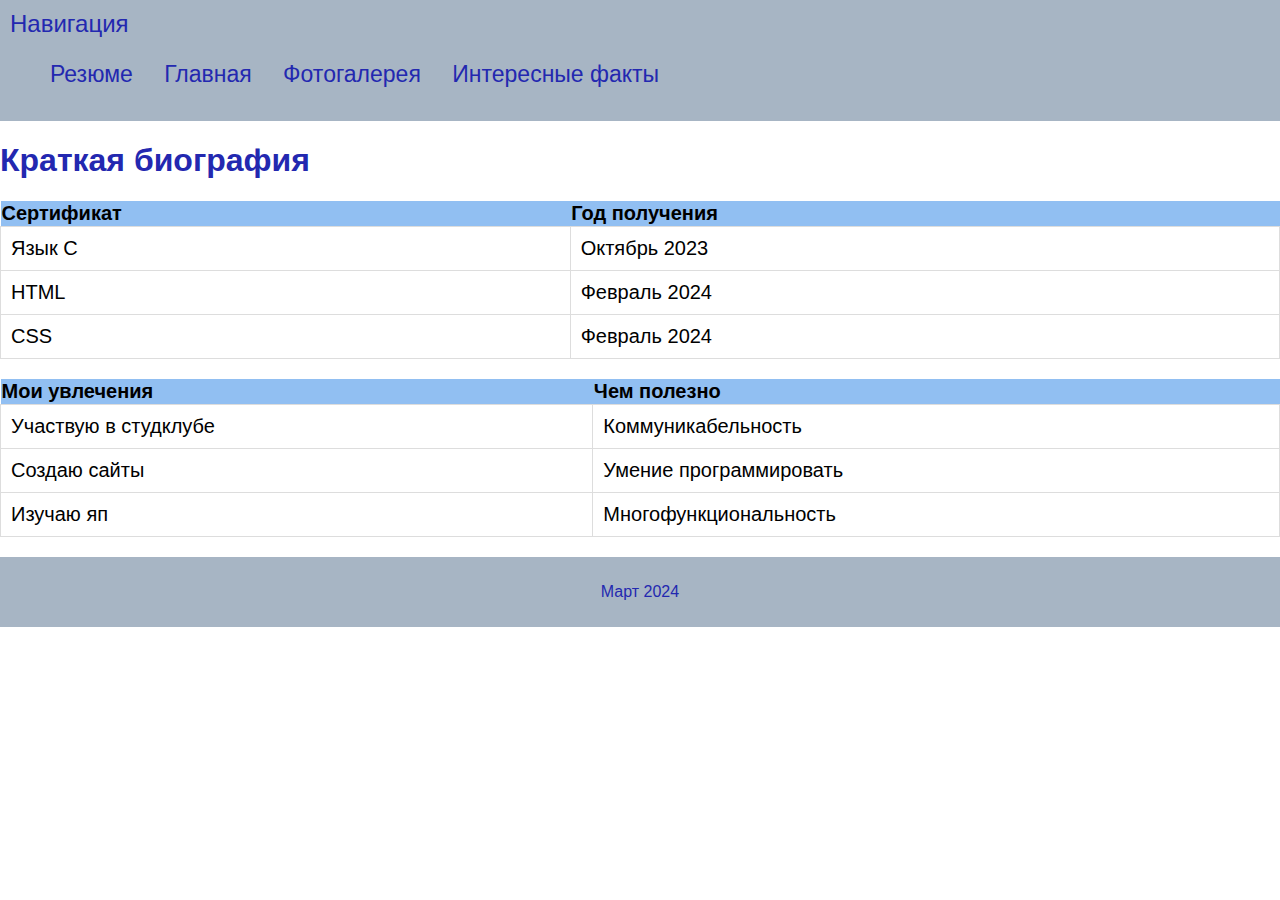
==== bio.html @ 6f419fdb "Add files via upload" ====
<!doctype html>
<html lang="ru">
<head>
	<meta charset="UTF-8">
	<meta name="viewport"
	content="width=device-width, user-scalable-no, initial-scale=1.0, maximum-scale=1.0, minimum-scale=1.0">
	<title>Биография</title>
	<link rel="apple-touch-icon" sizes="180x180" href="favicon/apple-touch-icon.png">
	<link rel="icon" type="image/png" sizes="32x32" href="favicon/favicon-32x32.png">
	<link rel="icon" type="image/png" sizes="16x16" href="favicon/favicon-16x16.png">
	<link rel="manifest" href="favicon/site.webmanifest">
	<link rel="stylesheet" href="style.css">
</head>
<body>
	<header class="header">
		<section class="header-top">
			<span class="logo">Навигация</span>
			<nav class="navigation">
				<ul class="menu">
					<li class="menu-elemets">
						<a class="menu-elemets__link "href="rezume.html">Резюме</a>
					</li>
					<li class="menu-elemets">
						<a class="menu-elemets__link" href="index.html">Главная</a>
					</li>
					<li class="menu-elemets">
						<a class="menu-elemets__link" href="photo.html">Фотогалерея</a>
					</li>
					<li class="menu-elemets">
						<a class="menu-elemets__link" href="facts.html">Интересные факты</a>
					</li>
				</ul>
			</nav>
		</section>
	</header>
	
	<h1>Краткая биография</h1>

	<table class="tabl1">
		<tr>
			<th>Сертификат</th>
			<th>Год получения</th>
		</tr>
		<tr>
			<td>Язык С</td>
			<td>Октябрь 2023</td>
		</tr>
		<tr>
			<td>HTML</td>
			<td>Февраль 2024</td>
		</tr>
		<tr>
			<td>CSS</td>
			<td>Февраль 2024</td>
		</tr>
	</table>

	<table class="tabl2">
		<tr>
			<th>Мои увлечения</th>
			<th>Чем полезно</th>
		</tr>
		<tr>
			<td>Участвую в студклубе</td>
			<td>Коммуникабельность</td>
		</tr>
		<tr>
			<td>Создаю сайты</td>
			<td>Умение программировать</td>
		</tr>
		<tr>
			<td>Изучаю яп</td>
			<td>Многофункциональность</td>
		</tr>
	</table>
	<footer>
		<p>Март 2024</p>
	</footer>
</body>
</html>
---- style.css ----
body{
	font-family: Arial, sans-serif ;
	margin: 0 ;
	padding: 0 ;
	background-color: #FFFFFF;

}

h1{
	color: #2328B0;
}

.header{
	background-color: #A7B5C4 ;
	color: #FFF;
	padding: 10px;
}

.logo{
	margin-right: 15px;
	color: #2328B0;
	font-size: 24px;
}

.title{
	margin: 10px;
}

.menu{
	list-style-type: none;
	font-size: 23px;
}

.menu-elemets{
	display: inline;
	margin-right: 25px;
}

.menu-elemets__link{
	text-decoration: none;
	color: #2328B0;
}

.name{
	text-align: center;
}

.description{
	text-align: center;
}

.information{
	margin: 10px;
}

.header-center{
	font-size: 30px;
}

.tabl1{
	width: 100%;
	border-collapse: collapse;
	margin-bottom: 20px;
	font-size: 20px;
}

.tabl2{
	width: 100%;
	border-collapse: collapse;
	margin-bottom: 20px;
	font-size: 20px;
}

th{
	background-color: #91BFF2;
	font-weight: bold;
	text-align: left;
}

.tabl1 td{
	padding: 10px;
	border: 1px solid #DDD;
}

.tabl2 td{
	padding: 10px;
	border: 1px solid #DDD;
}

.photo{
	display: flex;
	flex-wrap: wrap;
	justify-content: center;
}

.photo img{
	max-width: 50%;
	height: auto;
	margin: 10px;
}

.information{
	font-size: 24px;
	margin: 10px;
}

footer{
	background-color: #A7B5C4;
	color: #2328B0;
	padding: 10px;
	text-align: center;
}

.socials{
	margin-right: 25px;
}

.socials-elemets{
	display: inline;
	margin-right: 25px;
}

.socials-elemets__link{
	color: #2328B0;
}

.facts{
	font-size: 30px;
}
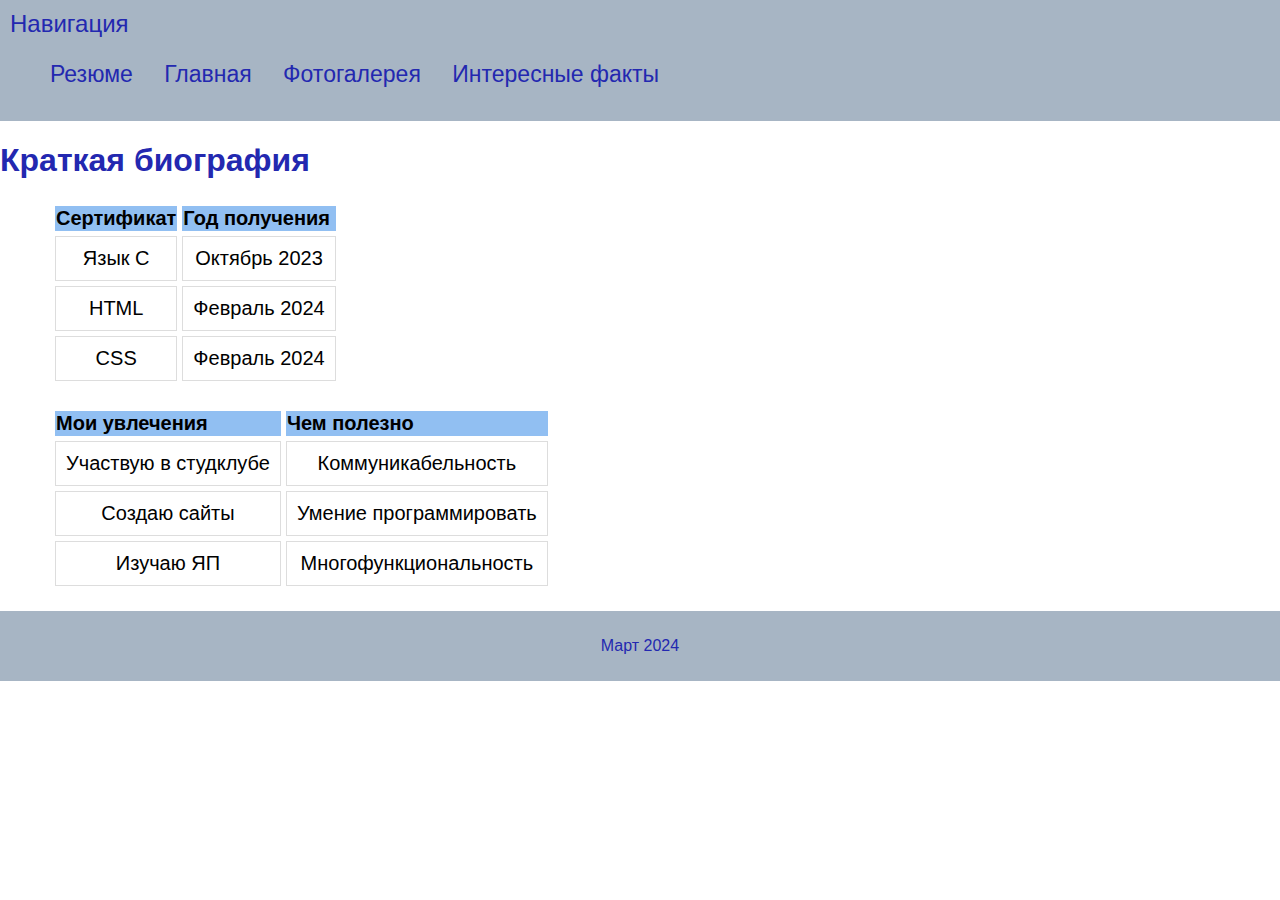
==== commit fb129e1d: "Update bio.html" ====
--- a/bio.html
+++ b/bio.html
@@ -5,10 +5,10 @@
 	<meta name="viewport"
 	content="width=device-width, user-scalable-no, initial-scale=1.0, maximum-scale=1.0, minimum-scale=1.0">
 	<title>Биография</title>
-	<link rel="apple-touch-icon" sizes="180x180" href="favicon/apple-touch-icon.png">
-	<link rel="icon" type="image/png" sizes="32x32" href="favicon/favicon-32x32.png">
-	<link rel="icon" type="image/png" sizes="16x16" href="favicon/favicon-16x16.png">
-	<link rel="manifest" href="favicon/site.webmanifest">
+	<link rel="apple-touch-icon" sizes="180x180" href="apple-touch-icon.png">
+	<link rel="icon" type="image/png" sizes="32x32" href="favicon-32x32.png">
+	<link rel="icon" type="image/png" sizes="16x16" href="favicon-16x16.png">
+	<link rel="manifest" href="site.webmanifest">
 	<link rel="stylesheet" href="style.css">
 </head>
 <body>
@@ -69,7 +69,7 @@
 			<td>Умение программировать</td>
 		</tr>
 		<tr>
-			<td>Изучаю яп</td>
+			<td>Изучаю ЯП</td>
 			<td>Многофункциональность</td>
 		</tr>
 	</table>
@@ -77,4 +77,4 @@
 		<p>Март 2024</p>
 	</footer>
 </body>
-</html>+</html>
--- a/style.css
+++ b/style.css
@@ -58,17 +58,37 @@
 }
 
 .tabl1{
+	margin-top: 20px;
+	margin-bottom: 20px;
+	margin-left: auto;
+	margin-right: auto;
 	width: 100%;
 	border-collapse: collapse;
-	margin-bottom: 20px;
+	display: flex;
+	border-collapse: separate;
+	border-spacing: 5px;
+	border: 11 px;
+	align-content: center;
 	font-size: 20px;
+	text-align: center;
+	padding: 0px 50px 0px 50px;
 }
 
 .tabl2{
+	margin-top: 20px;
+	margin-bottom: 20px;
+	margin-left: auto;
+	margin-right: auto;
 	width: 100%;
 	border-collapse: collapse;
-	margin-bottom: 20px;
+	display: flex;
+	border-collapse: separate;
+	border-spacing: 5px;
+	border: 11 px;
+	align-content: center;
 	font-size: 20px;
+	text-align: center;
+	padding: 0px 50px 0px 50px;
 }
 
 th{
@@ -88,15 +108,17 @@
 }
 
 .photo{
-	display: flex;
-	flex-wrap: wrap;
-	justify-content: center;
+	overflow: hidden;
+	padding: 2rem;
+	text-align: center;
 }
 
 .photo img{
-	max-width: 50%;
-	height: auto;
-	margin: 10px;
+	max-width: 34rem;
+	height: 22rem;
+	display: inline-block;
+	margin: 1rem;
+	width: 100%;
 }
 
 .information{
@@ -126,4 +148,4 @@
 
 .facts{
 	font-size: 30px;
-}+}
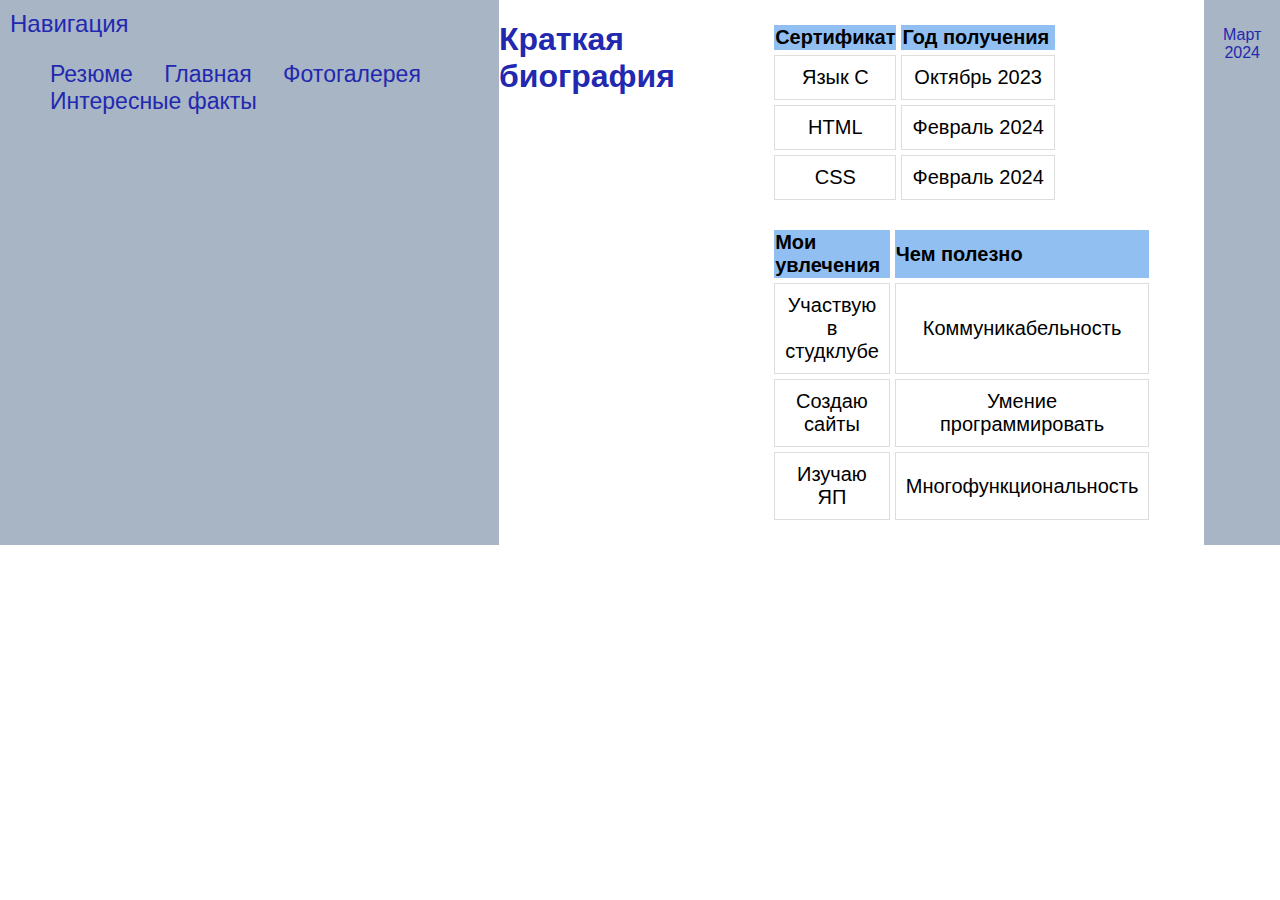
==== commit b19698ed: "Update bio.html" ====
--- a/bio.html
+++ b/bio.html
@@ -35,7 +35,7 @@
 	</header>
 	
 	<h1>Краткая биография</h1>
-
+	<section id="bio">
 	<table class="tabl1">
 		<tr>
 			<th>Сертификат</th>
@@ -73,6 +73,7 @@
 			<td>Многофункциональность</td>
 		</tr>
 	</table>
+	</section>
 	<footer>
 		<p>Март 2024</p>
 	</footer>
--- a/style.css
+++ b/style.css
@@ -3,7 +3,8 @@
 	margin: 0 ;
 	padding: 0 ;
 	background-color: #FFFFFF;
-
+	display: flex;
+	justify-content: center;
 }
 
 h1{
